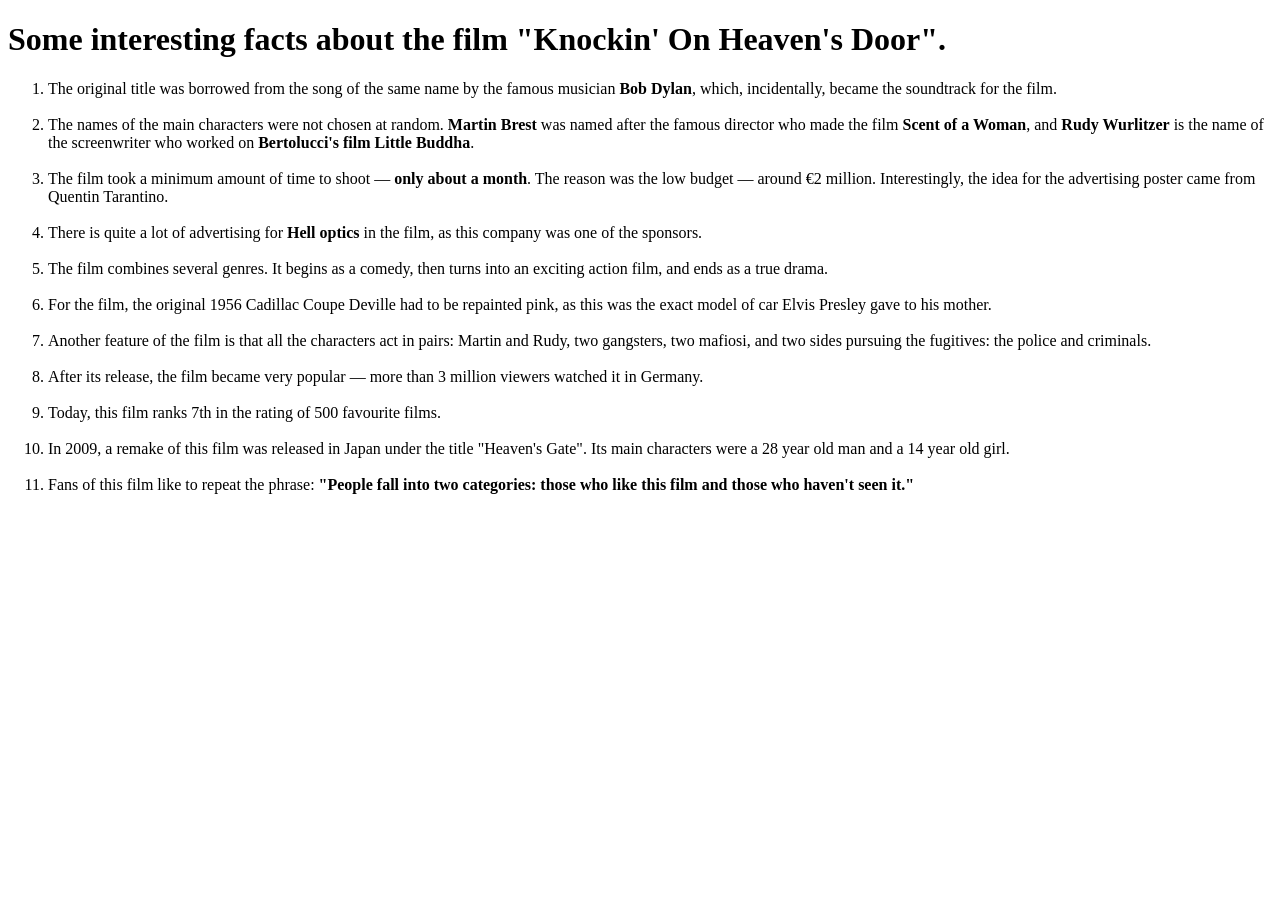
==== pages/contact.html @ 6ded3141 "add context" ====
<!DOCTYPE html>
<html lang="en">
<head>
    <meta charset="UTF-8">
    <meta name="viewport" content="width=device-width">
    <title>Interesting facts</title>
</head>
<body>
    <div><h1>Some interesting facts about the film "Knockin' On Heaven's Door".</h1>
        <ol>
            <li>The original title was borrowed from the song of the same name by the famous 
                musician <strong>Bob Dylan</strong>, which, incidentally, 
                became the soundtrack for the film.</li><br>
            <li>The names of the main characters were not chosen at random. <strong>Martin Brest</strong>
                was named after the famous director who made the film <strong>Scent of a Woman</strong>, 
                and <strong>Rudy Wurlitzer</strong> is the name of the screenwriter who worked on 
                <strong>Bertolucci's film Little Buddha</strong>.</li><br>
            <li>The film took a minimum amount of time to shoot — <strong>only about a month</strong>. 
                The reason was the low budget — around €2 million. Interestingly, 
                the idea for the advertising poster came from Quentin Tarantino.</li><br>
            <li>There is quite a lot of advertising for <strong>Hell optics</strong> in the film, 
                as this company was one of the sponsors.</li><br>
            <li>The film combines several genres. It begins as a comedy, 
                then turns into an exciting action film, and ends as a true drama.</li><br>
            <li>For the film, the original 1956 Cadillac Coupe Deville had to be repainted pink, 
                as this was the exact model of car Elvis Presley gave to his mother.</li><br>
            <li>Another feature of the film is that all the characters act in pairs: Martin and Rudy, 
                two gangsters, two mafiosi, and two sides pursuing the fugitives: the police and criminals.</li><br>
            <li>After its release, the film became very popular — more than 3 million viewers watched it in Germany.</li><br>
            <li>Today, this film ranks 7th in the rating of 500 favourite films.</li><br>
            <li>In 2009, a remake of this film was released in Japan under the title "Heaven's Gate". 
                Its main characters were a 28 year old man and a 14 year old girl.</li><br>
            <li>Fans of this film like to repeat the phrase: <strong>"People fall into two categories: those 
                who like this film and those who haven't seen it."</strong></li><br></ol>
    </div>
</body>
</html>
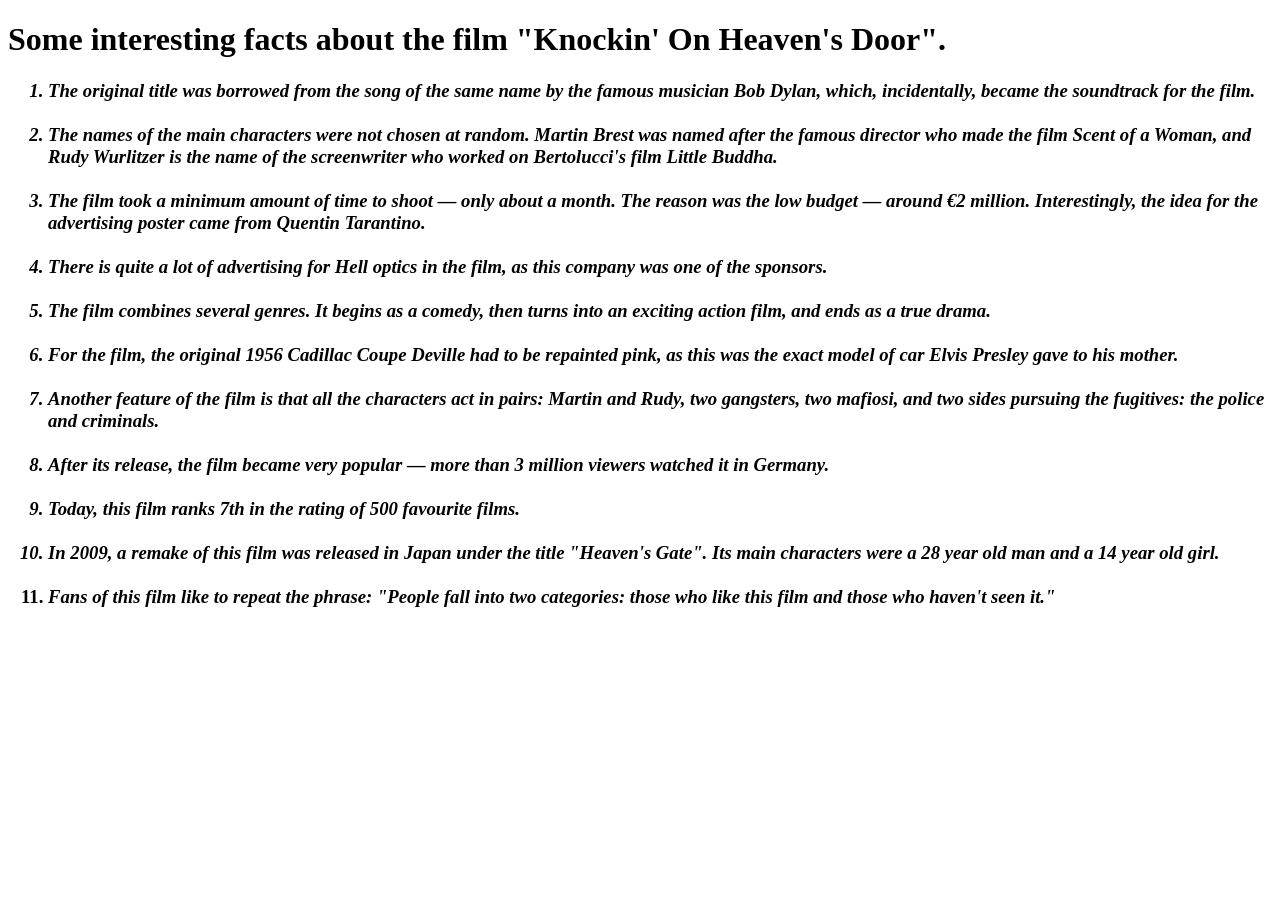
==== commit a4869f00: "add links and foto" ====
--- a/pages/contact.html
+++ b/pages/contact.html
@@ -7,7 +7,7 @@
 </head>
 <body>
     <div><h1>Some interesting facts about the film "Knockin' On Heaven's Door".</h1>
-        <ol>
+        <ol><em><h3>
             <li>The original title was borrowed from the song of the same name by the famous 
                 musician <strong>Bob Dylan</strong>, which, incidentally, 
                 became the soundtrack for the film.</li><br>
@@ -31,7 +31,7 @@
             <li>In 2009, a remake of this film was released in Japan under the title "Heaven's Gate". 
                 Its main characters were a 28 year old man and a 14 year old girl.</li><br>
             <li>Fans of this film like to repeat the phrase: <strong>"People fall into two categories: those 
-                who like this film and those who haven't seen it."</strong></li><br></ol>
+                who like this film and those who haven't seen it."</strong></em></h3></li><br></ol>
     </div>
 </body>
 </html>
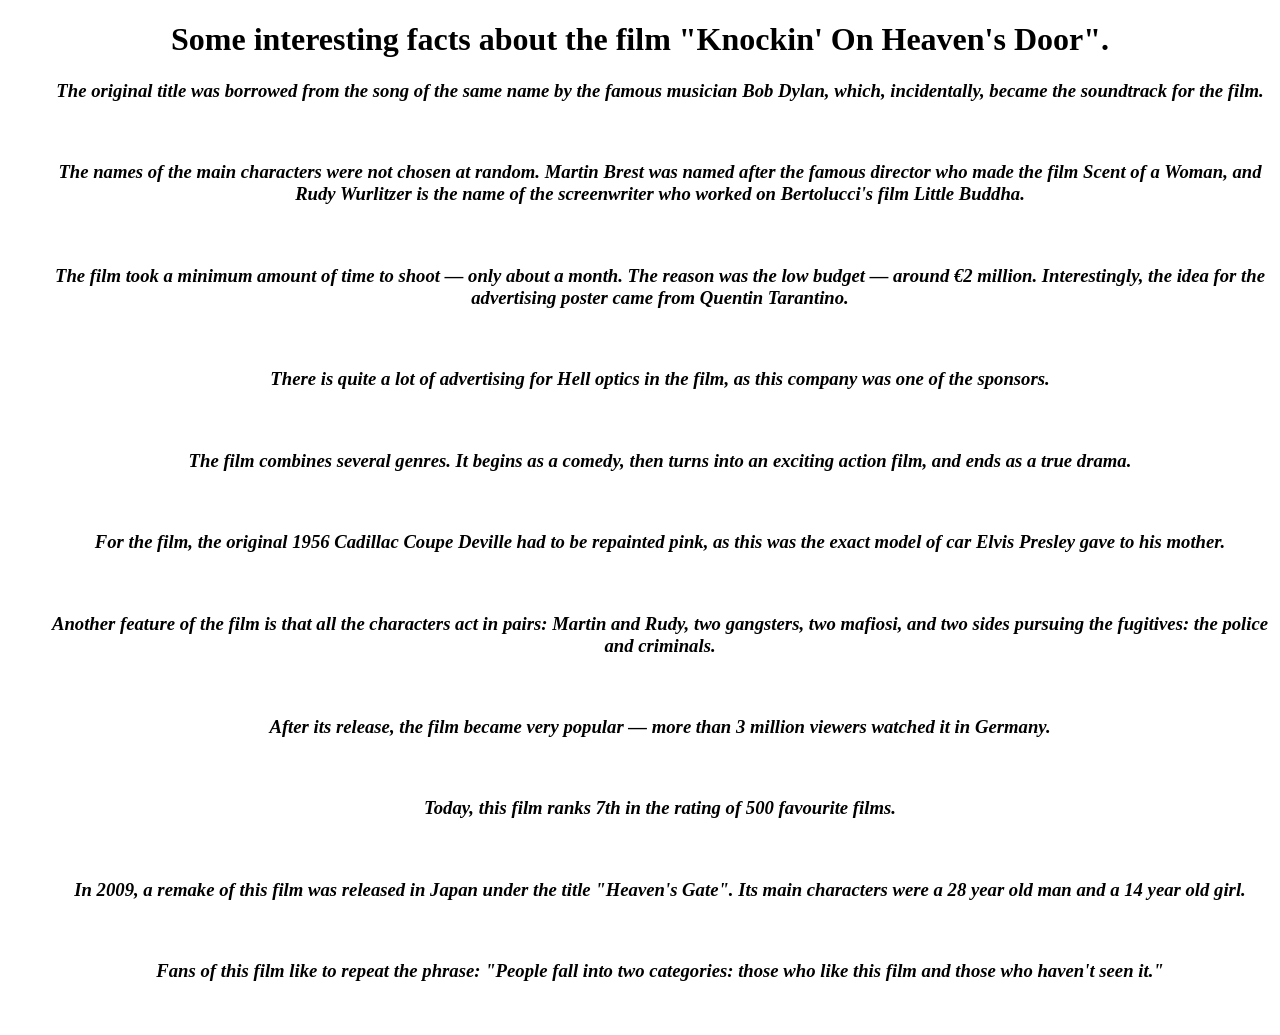
==== commit 1a65583d: "centered" ====
--- a/pages/contact.html
+++ b/pages/contact.html
@@ -6,32 +6,32 @@
     <title>Interesting facts</title>
 </head>
 <body>
-    <div><h1>Some interesting facts about the film "Knockin' On Heaven's Door".</h1>
-        <ol><em><h3>
-            <li>The original title was borrowed from the song of the same name by the famous 
+    <div align="center"><h1>Some interesting facts about the film "Knockin' On Heaven's Door".</h1>
+        <ul><em><h3>
+            <dl>The original title was borrowed from the song of the same name by the famous 
                 musician <strong>Bob Dylan</strong>, which, incidentally, 
-                became the soundtrack for the film.</li><br>
-            <li>The names of the main characters were not chosen at random. <strong>Martin Brest</strong>
+                became the soundtrack for the film.</dl><br>
+            <dl>The names of the main characters were not chosen at random. <strong>Martin Brest</strong>
                 was named after the famous director who made the film <strong>Scent of a Woman</strong>, 
                 and <strong>Rudy Wurlitzer</strong> is the name of the screenwriter who worked on 
-                <strong>Bertolucci's film Little Buddha</strong>.</li><br>
-            <li>The film took a minimum amount of time to shoot — <strong>only about a month</strong>. 
+                <strong>Bertolucci's film Little Buddha</strong>.</dl><br>
+            <dl>The film took a minimum amount of time to shoot — <strong>only about a month</strong>. 
                 The reason was the low budget — around €2 million. Interestingly, 
-                the idea for the advertising poster came from Quentin Tarantino.</li><br>
-            <li>There is quite a lot of advertising for <strong>Hell optics</strong> in the film, 
-                as this company was one of the sponsors.</li><br>
-            <li>The film combines several genres. It begins as a comedy, 
-                then turns into an exciting action film, and ends as a true drama.</li><br>
-            <li>For the film, the original 1956 Cadillac Coupe Deville had to be repainted pink, 
-                as this was the exact model of car Elvis Presley gave to his mother.</li><br>
-            <li>Another feature of the film is that all the characters act in pairs: Martin and Rudy, 
-                two gangsters, two mafiosi, and two sides pursuing the fugitives: the police and criminals.</li><br>
-            <li>After its release, the film became very popular — more than 3 million viewers watched it in Germany.</li><br>
-            <li>Today, this film ranks 7th in the rating of 500 favourite films.</li><br>
-            <li>In 2009, a remake of this film was released in Japan under the title "Heaven's Gate". 
-                Its main characters were a 28 year old man and a 14 year old girl.</li><br>
-            <li>Fans of this film like to repeat the phrase: <strong>"People fall into two categories: those 
-                who like this film and those who haven't seen it."</strong></em></h3></li><br></ol>
+                the idea for the advertising poster came from Quentin Tarantino.</dl><br>
+            <dl>There is quite a lot of advertising for <strong>Hell optics</strong> in the film, 
+                as this company was one of the sponsors.</dl><br>
+            <dl>The film combines several genres. It begins as a comedy, 
+                then turns into an exciting action film, and ends as a true drama.</dl><br>
+            <dl>For the film, the original 1956 Cadillac Coupe Deville had to be repainted pink, 
+                as this was the exact model of car Elvis Presley gave to his mother.</dl><br>
+            <dl>Another feature of the film is that all the characters act in pairs: Martin and Rudy, 
+                two gangsters, two mafiosi, and two sides pursuing the fugitives: the police and criminals.</dl><br>
+            <dl>After its release, the film became very popular — more than 3 million viewers watched it in Germany.</dl><br>
+            <dl>Today, this film ranks 7th in the rating of 500 favourite films.</dl><br>
+            <dl>In 2009, a remake of this film was released in Japan under the title "Heaven's Gate". 
+                Its main characters were a 28 year old man and a 14 year old girl.</dl><br>
+            <dl>Fans of this film like to repeat the phrase: <strong>"People fall into two categories: those 
+                who like this film and those who haven't seen it."</strong></em></h3></dl><br></ul>
     </div>
 </body>
 </html>
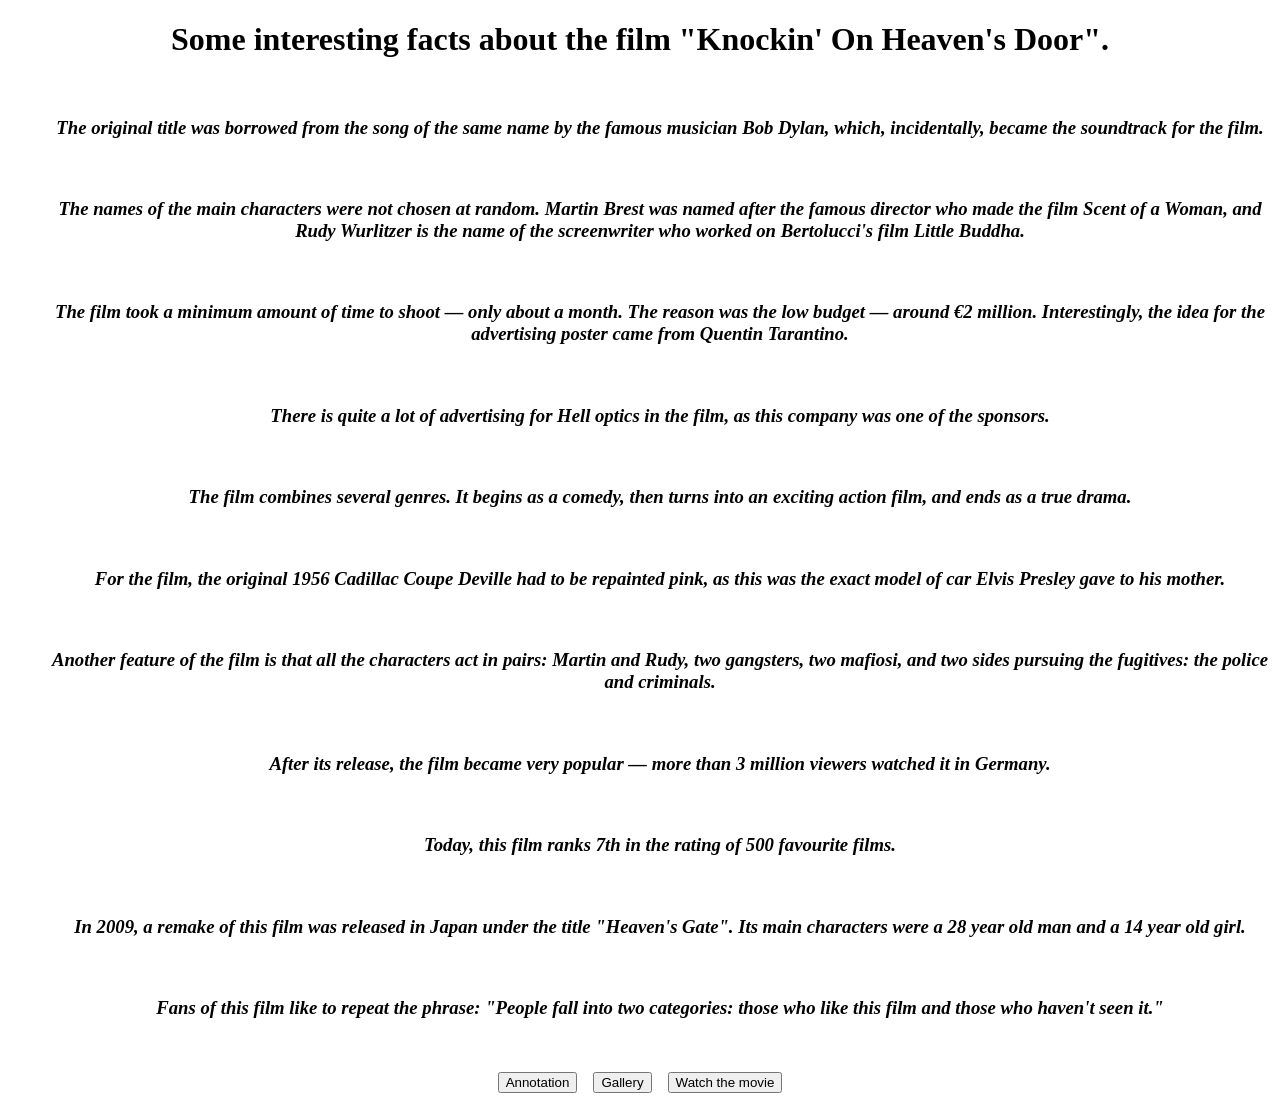
==== commit 1b35314b: "add gallery" ====
--- a/pages/contact.html
+++ b/pages/contact.html
@@ -6,7 +6,7 @@
     <title>Interesting facts</title>
 </head>
 <body>
-    <div align="center"><h1>Some interesting facts about the film "Knockin' On Heaven's Door".</h1>
+    <div align="center"><h1>Some interesting facts about the film "Knockin' On Heaven's Door".</h1><br>
         <ul><em><h3>
             <dl>The original title was borrowed from the song of the same name by the famous 
                 musician <strong>Bob Dylan</strong>, which, incidentally, 
@@ -33,5 +33,10 @@
             <dl>Fans of this film like to repeat the phrase: <strong>"People fall into two categories: those 
                 who like this film and those who haven't seen it."</strong></em></h3></dl><br></ul>
     </div>
+    <div align="center">
+        <a href="../index.html">  <button>Annotation</button></a>&nbsp;&nbsp;&nbsp;
+        <a href="pages/gallery.html"><button>Gallery</button></a>&nbsp;&nbsp;&nbsp;
+        <a href="https://uakino.best/filmy/genre-action/4971-dostukatisya-do-nebes.html""><button>Watch the movie</button></a>
+    </div>
 </body>
 </html>
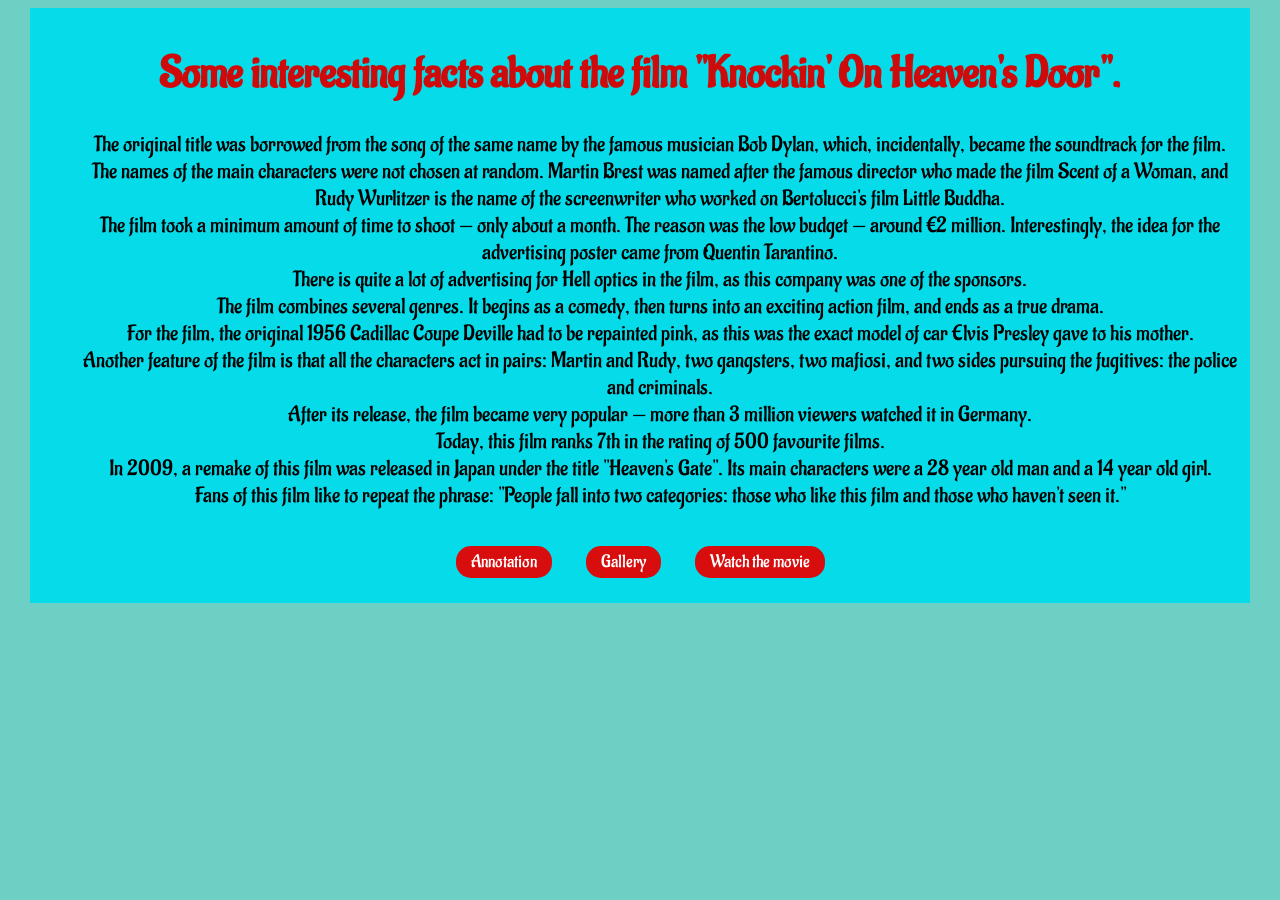
==== commit 6719e5ee: "add style file" ====
--- a/pages/contact.html
+++ b/pages/contact.html
@@ -4,39 +4,50 @@
     <meta charset="UTF-8">
     <meta name="viewport" content="width=device-width">
     <title>Interesting facts</title>
+    <link rel="stylesheet" href="../style.css">
+    <link rel="preconnect" href="https://fonts.googleapis.com">
+    <link rel="preconnect" href="https://fonts.gstatic.com" crossorigin>
+    <link href="https://fonts.googleapis.com/css2?family=Aladin&display=swap" rel="stylesheet">
 </head>
 <body>
-    <div align="center"><h1>Some interesting facts about the film "Knockin' On Heaven's Door".</h1><br>
-        <ul><em><h3>
-            <dl>The original title was borrowed from the song of the same name by the famous 
-                musician <strong>Bob Dylan</strong>, which, incidentally, 
-                became the soundtrack for the film.</dl><br>
-            <dl>The names of the main characters were not chosen at random. <strong>Martin Brest</strong>
-                was named after the famous director who made the film <strong>Scent of a Woman</strong>, 
-                and <strong>Rudy Wurlitzer</strong> is the name of the screenwriter who worked on 
-                <strong>Bertolucci's film Little Buddha</strong>.</dl><br>
-            <dl>The film took a minimum amount of time to shoot — <strong>only about a month</strong>. 
+    <div id="box">
+
+        <h1 id="title">
+            Some interesting facts about the film "Knockin' On Heaven's Door".
+        </h1>
+
+        <ul class="movie-info">
+            <li>The original title was borrowed from the song of the same name by the famous 
+                musician Bob Dylan, which, incidentally, 
+                became the soundtrack for the film.</li>
+            <li>The names of the main characters were not chosen at random. Martin Brest
+                was named after the famous director who made the film Scent of a Woman, 
+                and Rudy Wurlitzer is the name of the screenwriter who worked on 
+                Bertolucci's film Little Buddha.</li>
+            <li>The film took a minimum amount of time to shoot — only about a month. 
                 The reason was the low budget — around €2 million. Interestingly, 
-                the idea for the advertising poster came from Quentin Tarantino.</dl><br>
-            <dl>There is quite a lot of advertising for <strong>Hell optics</strong> in the film, 
-                as this company was one of the sponsors.</dl><br>
-            <dl>The film combines several genres. It begins as a comedy, 
-                then turns into an exciting action film, and ends as a true drama.</dl><br>
-            <dl>For the film, the original 1956 Cadillac Coupe Deville had to be repainted pink, 
-                as this was the exact model of car Elvis Presley gave to his mother.</dl><br>
-            <dl>Another feature of the film is that all the characters act in pairs: Martin and Rudy, 
-                two gangsters, two mafiosi, and two sides pursuing the fugitives: the police and criminals.</dl><br>
-            <dl>After its release, the film became very popular — more than 3 million viewers watched it in Germany.</dl><br>
-            <dl>Today, this film ranks 7th in the rating of 500 favourite films.</dl><br>
-            <dl>In 2009, a remake of this film was released in Japan under the title "Heaven's Gate". 
-                Its main characters were a 28 year old man and a 14 year old girl.</dl><br>
-            <dl>Fans of this film like to repeat the phrase: <strong>"People fall into two categories: those 
-                who like this film and those who haven't seen it."</strong></em></h3></dl><br></ul>
-    </div>
-    <div align="center">
-        <a href="../index.html">  <button>Annotation</button></a>&nbsp;&nbsp;&nbsp;
-        <a href="pages/gallery.html"><button>Gallery</button></a>&nbsp;&nbsp;&nbsp;
-        <a href="https://uakino.best/filmy/genre-action/4971-dostukatisya-do-nebes.html""><button>Watch the movie</button></a>
+                the idea for the advertising poster came from Quentin Tarantino.</li>
+            <li>There is quite a lot of advertising for Hell optics in the film, 
+                as this company was one of the sponsors.</li>
+            <li>The film combines several genres. It begins as a comedy, 
+                then turns into an exciting action film, and ends as a true drama.</li>
+            <li>For the film, the original 1956 Cadillac Coupe Deville had to be repainted pink, 
+                as this was the exact model of car Elvis Presley gave to his mother.</li>
+            <li>Another feature of the film is that all the characters act in pairs: Martin and Rudy, 
+                two gangsters, two mafiosi, and two sides pursuing the fugitives: the police and criminals.</li>
+            <li>After its release, the film became very popular — more than 3 million viewers watched it in Germany.</li>
+            <li>Today, this film ranks 7th in the rating of 500 favourite films.</li>
+            <li>In 2009, a remake of this film was released in Japan under the title "Heaven's Gate". 
+                Its main characters were a 28 year old man and a 14 year old girl.</li>
+            <li>Fans of this film like to repeat the phrase: "People fall into two categories: those 
+                who like this film and those who haven't seen it."</li>
+        </ul>
+    
+        <div class="buttons">
+            <a href="../index.html" class="bts">Annotation</a>
+            <a href="../pages/gallery.html" class="bts">Gallery</a>
+            <a href="https://uakino.best/filmy/genre-action/4971-dostukatisya-do-nebes.html" class="bts">Watch the movie</a>
+        <div>
     </div>
 </body>
 </html>
--- a/style.css
+++ b/style.css
@@ -0,0 +1,72 @@
+body {
+  background-color: #6ecfc5;
+  font-family: "Aladin", system-ui;
+  font-size: 22px;
+}
+
+#box {
+  width: 1200px;
+  margin: auto;
+  text-align: center;
+  background-color: rgb(6, 219, 234);
+  padding: 10px;
+}
+
+#title {
+  color: rgb(206, 10, 10);
+}
+
+.section-title {
+  color: #050475;
+}
+
+.text-annot {
+  font-size: 22px;
+}
+
+.movie-info {
+  list-style-type: none;
+}
+
+.buttons {
+  text-align: center;
+  margin-top: 20px;
+}
+
+.bts {
+  display: inline-block;
+
+  font-family: "Aladin", system-ui;
+  font-size: 18px;
+
+  padding: 5px 15px;
+  margin: 15px;
+
+  background-color: #d80d0d;
+  color: white;
+
+  text-decoration: none;
+  border-radius: 15px;
+
+  transition: 0.5s;
+}
+
+.bts:hover {
+  background-color: #049217;
+}
+
+.bts:active {
+  transform: scale(0.95);
+}
+
+.gallery {
+  text-align: center;
+}
+
+.img-gallery {
+   width: 260px;
+  height: auto;
+  object-fit: cover;
+  margin: 1px;
+  border-radius: 100px;
+}
